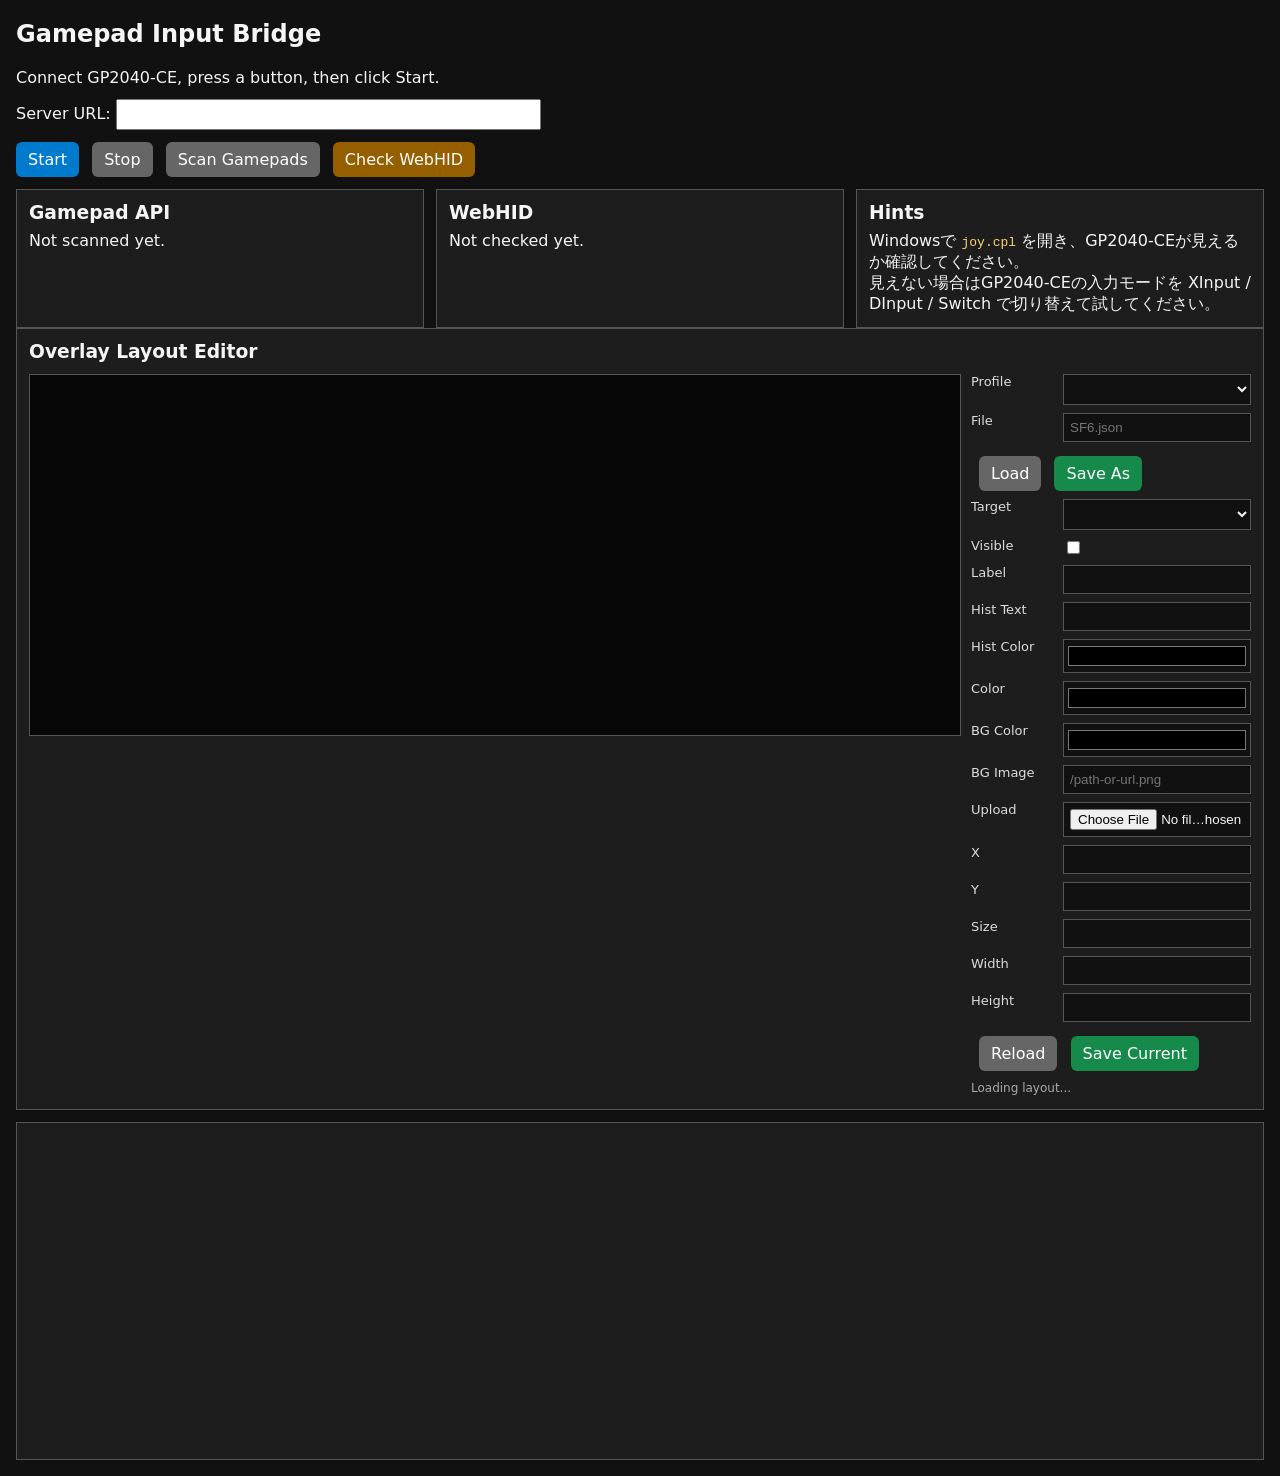
==== web/gamepad/index.html @ 0adef672 "Add Gamepad Input Bridge and Leverless Overlay - Created index.html for Gamepad Input Bridge with UI" ====
<!doctype html>
<html>
<head>
  <meta charset="utf-8">
  <meta name="viewport" content="width=device-width,initial-scale=1">
  <title>Gamepad Input Bridge</title>
  <style>
    body{font-family:system-ui,Arial;margin:16px;background:#111;color:#f5f5f5}
    #status{margin-bottom:12px}
    input{padding:6px}
    .btn{display:inline-block;padding:8px 12px;background:#007ACC;color:#fff;border-radius:6px;text-decoration:none}
    .btn.secondary{background:#666;margin-left:8px}
    .btn.warning{background:#955f00;margin-left:8px}
    .btn.success{background:#168a4a;margin-left:8px}
    .grid{display:grid;grid-template-columns:repeat(auto-fit,minmax(280px,1fr));gap:12px;margin-top:12px}
    .panel{border:1px solid #555;background:#1d1d1d;padding:12px}
    .panel h3{margin:0 0 8px}
    .editor{display:grid;grid-template-columns:minmax(360px,1fr) 280px;gap:12px;margin-top:12px}
    .editor svg{width:100%;height:360px;border:1px solid #555;background:#070707;touch-action:none}
    .editor-form{display:grid;grid-template-columns:84px 1fr;gap:8px;align-content:start}
    .editor-form label{color:#ddd;font-size:13px}
    .editor-form input,.editor-form select{box-sizing:border-box;width:100%;padding:6px;background:#111;color:#f5f5f5;border:1px solid #555}
    .editor-form input[type="checkbox"]{width:auto;justify-self:start}
    .editor-form input[type="color"]{height:34px;padding:2px}
    .editor-actions{grid-column:1 / -1;margin-top:6px}
    .editor-note{grid-column:1 / -1;color:#aaa;font-size:12px;line-height:1.5}
    .layout-bg{stroke:rgba(255,255,255,0.55);stroke-width:2}
    .layout-bg.selected,.layout-button.selected{stroke:#22efff;stroke-width:3}
    .layout-button{stroke:rgba(255,255,255,0.82);stroke-width:2;cursor:grab}
    .layout-label{fill:#fff;font-size:7px;font-weight:800;text-anchor:middle;dominant-baseline:central;pointer-events:none}
    pre{height:320px;overflow:auto;border:1px solid #555;margin-top:12px;padding:8px;background:#1d1d1d}
    code{color:#ffd36e}
    @media (max-width: 760px){.editor{grid-template-columns:1fr}.editor svg{height:300px}}
  </style>
</head>
<body>
  <h2>Gamepad Input Bridge</h2>
  <div id="status">Connect GP2040-CE, press a button, then click Start.</div>
  <div>
    <label>Server URL: <input id="server" size="50"></label>
  </div>
  <div style="margin-top:12px">
    <a id="start" class="btn" href="#">Start</a>
    <a id="stop" class="btn secondary" href="#">Stop</a>
    <a id="scan" class="btn secondary" href="#">Scan Gamepads</a>
    <a id="hid" class="btn warning" href="#">Check WebHID</a>
  </div>
  <div class="grid">
    <section class="panel">
      <h3>Gamepad API</h3>
      <div id="gamepads">Not scanned yet.</div>
    </section>
    <section class="panel">
      <h3>WebHID</h3>
      <div id="hid-status">Not checked yet.</div>
    </section>
    <section class="panel">
      <h3>Hints</h3>
      <div>Windowsで <code>joy.cpl</code> を開き、GP2040-CEが見えるか確認してください。</div>
      <div>見えない場合はGP2040-CEの入力モードを XInput / DInput / Switch で切り替えて試してください。</div>
    </section>
  </div>
  <section class="panel">
    <h3>Overlay Layout Editor</h3>
    <div class="editor">
      <svg id="layout-editor" viewBox="0 0 220 160" aria-label="Overlay layout editor"></svg>
      <div class="editor-form">
        <label for="config-profile">Profile</label>
        <select id="config-profile"></select>
        <label for="config-name">File</label>
        <input id="config-name" type="text" placeholder="SF6.json">
        <div class="editor-actions">
          <a id="config-load" class="btn secondary" href="#">Load</a>
          <a id="config-save-as" class="btn success" href="#">Save As</a>
        </div>
        <label for="layout-target">Target</label>
        <select id="layout-target"></select>
        <label for="layout-visible">Visible</label>
        <input id="layout-visible" type="checkbox">
        <label for="layout-label">Label</label>
        <input id="layout-label" type="text">
        <label for="layout-history-label">Hist Text</label>
        <input id="layout-history-label" type="text" maxlength="1">
        <label for="layout-history-color">Hist Color</label>
        <input id="layout-history-color" type="color">
        <label for="layout-color">Color</label>
        <input id="layout-color" type="color">
        <label for="layout-bg-color">BG Color</label>
        <input id="layout-bg-color" type="color">
        <label for="layout-bg-image">BG Image</label>
        <input id="layout-bg-image" type="text" placeholder="/path-or-url.png">
        <label for="layout-bg-upload">Upload</label>
        <input id="layout-bg-upload" type="file" accept="image/*">
        <label for="layout-x">X</label>
        <input id="layout-x" type="number" step="1">
        <label for="layout-y">Y</label>
        <input id="layout-y" type="number" step="1">
        <label for="layout-size">Size</label>
        <input id="layout-size" type="number" step="1">
        <label for="layout-width">Width</label>
        <input id="layout-width" type="number" step="1">
        <label for="layout-height">Height</label>
        <input id="layout-height" type="number" step="1">
        <div class="editor-actions">
          <a id="layout-reload" class="btn secondary" href="#">Reload</a>
          <a id="layout-save" class="btn success" href="#">Save Current</a>
        </div>
        <div id="layout-status" class="editor-note">Loading layout...</div>
      </div>
    </div>
  </section>
  <pre id="log"></pre>
  <script src="/gamepad-static/gamepad.js?v=history-style-1" defer></script>
</body>
</html>
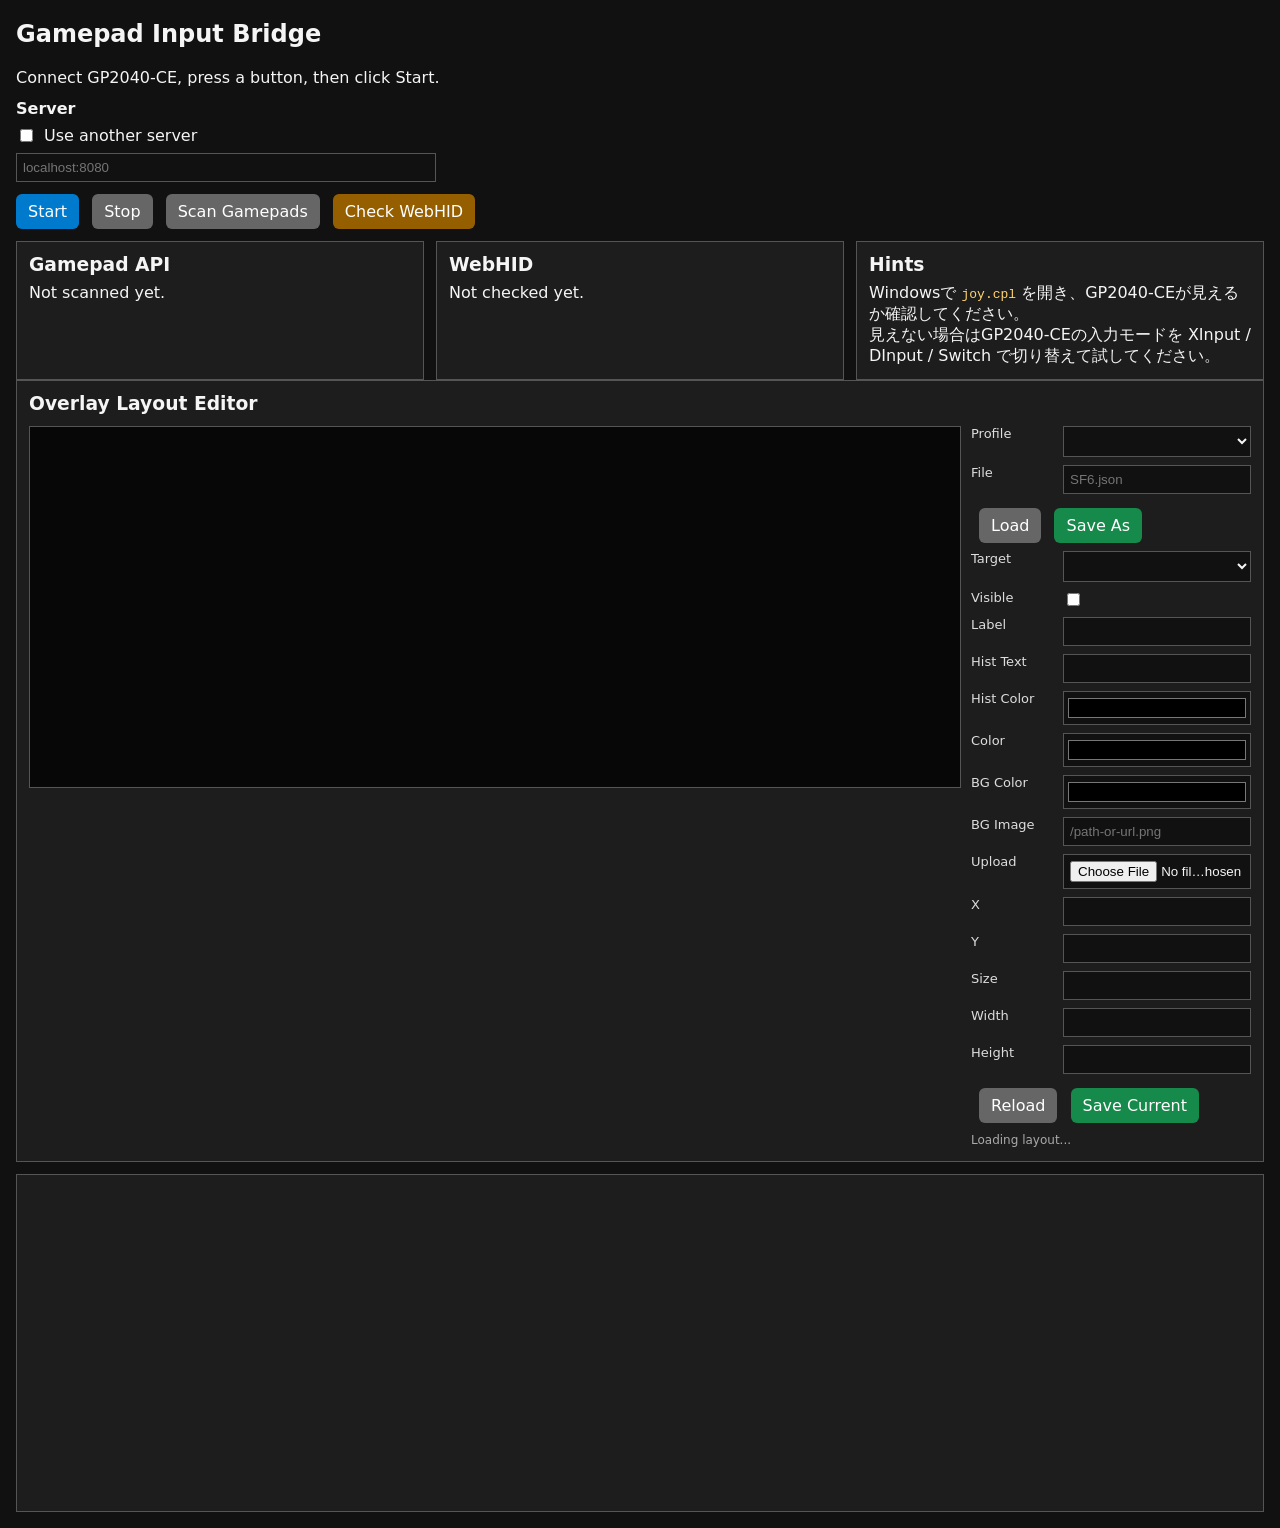
==== commit 7ea739c9: "Add input-cast-client tests, packaging scripts, and enhance server settings - Implement unit tests f" ====
--- a/web/gamepad/index.html
+++ b/web/gamepad/index.html
@@ -4,10 +4,17 @@
   <meta charset="utf-8">
   <meta name="viewport" content="width=device-width,initial-scale=1">
   <title>Gamepad Input Bridge</title>
+  <link rel="icon" href="/assets/icons/favicon-16x16.png" type="image/png" sizes="16x16">
+  <link rel="icon" href="/assets/icons/favicon-32x32.png" type="image/png" sizes="32x32">
+  <link rel="icon" href="/assets/icons/favicon-48x48.png" type="image/png" sizes="48x48">
+  <link rel="apple-touch-icon" href="/assets/icons/icon-256x256.png" sizes="256x256">
   <style>
     body{font-family:system-ui,Arial;margin:16px;background:#111;color:#f5f5f5}
     #status{margin-bottom:12px}
     input{padding:6px}
+    .server-settings{display:grid;gap:8px;margin-top:12px;max-width:420px}
+    .server-settings label{display:flex;align-items:center;gap:8px}
+    .server-settings input[type="text"]{box-sizing:border-box;width:100%;background:#111;color:#f5f5f5;border:1px solid #555}
     .btn{display:inline-block;padding:8px 12px;background:#007ACC;color:#fff;border-radius:6px;text-decoration:none}
     .btn.secondary{background:#666;margin-left:8px}
     .btn.warning{background:#955f00;margin-left:8px}
@@ -36,8 +43,10 @@
 <body>
   <h2>Gamepad Input Bridge</h2>
   <div id="status">Connect GP2040-CE, press a button, then click Start.</div>
-  <div>
-    <label>Server URL: <input id="server" size="50"></label>
+  <div class="server-settings">
+    <strong>Server</strong>
+    <label><input id="custom-server" type="checkbox"> Use another server</label>
+    <input id="server-host" type="text" placeholder="localhost:8080">
   </div>
   <div style="margin-top:12px">
     <a id="start" class="btn" href="#">Start</a>
@@ -80,7 +89,7 @@
         <label for="layout-label">Label</label>
         <input id="layout-label" type="text">
         <label for="layout-history-label">Hist Text</label>
-        <input id="layout-history-label" type="text" maxlength="1">
+        <input id="layout-history-label" type="text" maxlength="2">
         <label for="layout-history-color">Hist Color</label>
         <input id="layout-history-color" type="color">
         <label for="layout-color">Color</label>
@@ -110,6 +119,6 @@
     </div>
   </section>
   <pre id="log"></pre>
-  <script src="/gamepad-static/gamepad.js?v=history-style-1" defer></script>
+  <script src="gamepad-static/gamepad.js?v=base-path-1" defer></script>
 </body>
 </html>
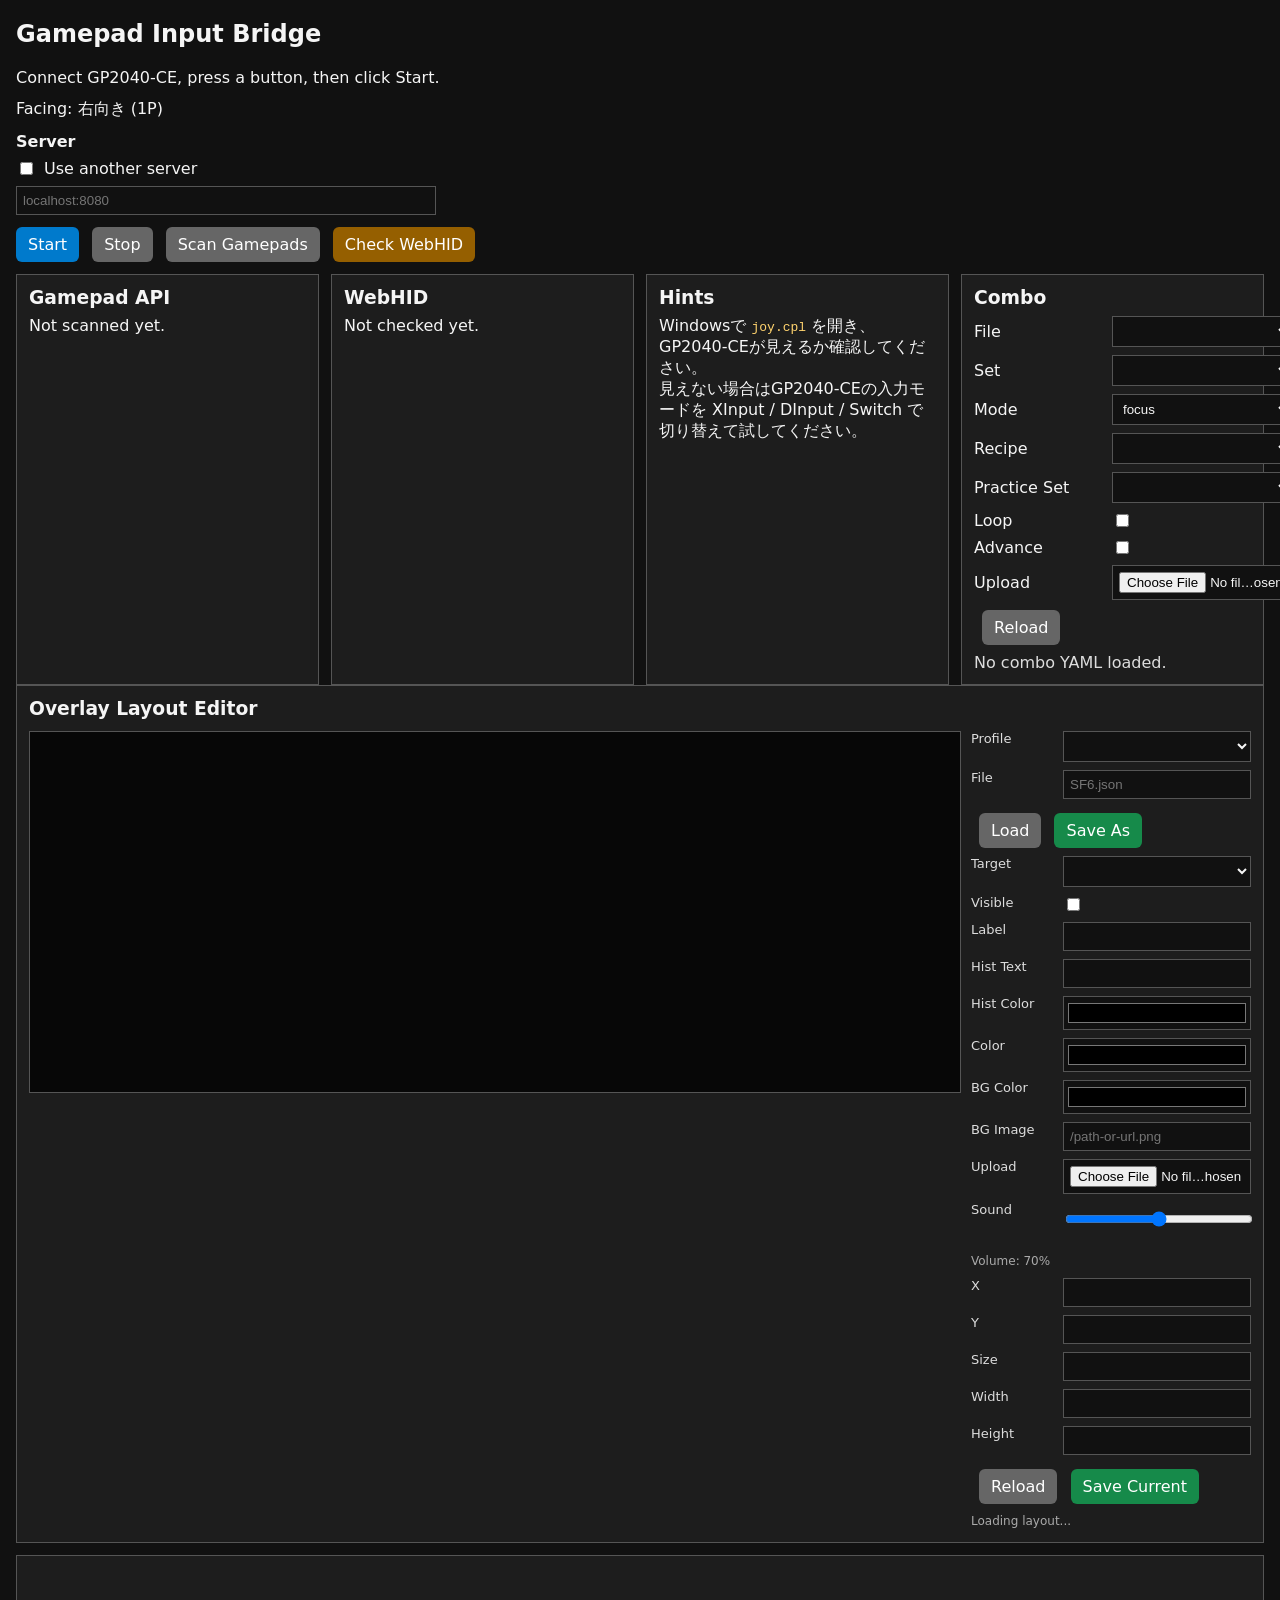
==== commit c189ab4a: "Add unit tests for overlay functionality and enhance CSS styles for combo display - Introduced a com" ====
--- a/web/gamepad/index.html
+++ b/web/gamepad/index.html
@@ -15,6 +15,9 @@
     .server-settings{display:grid;gap:8px;margin-top:12px;max-width:420px}
     .server-settings label{display:flex;align-items:center;gap:8px}
     .server-settings input[type="text"]{box-sizing:border-box;width:100%;background:#111;color:#f5f5f5;border:1px solid #555}
+    .combo-form{display:grid;grid-template-columns:130px minmax(180px,1fr);gap:8px;align-items:center}
+    .combo-form select,.combo-form input[type="file"]{box-sizing:border-box;width:100%;padding:6px;background:#111;color:#f5f5f5;border:1px solid #555}
+    .combo-form input[type="checkbox"]{justify-self:start}
     .btn{display:inline-block;padding:8px 12px;background:#007ACC;color:#fff;border-radius:6px;text-decoration:none}
     .btn.secondary{background:#666;margin-left:8px}
     .btn.warning{background:#955f00;margin-left:8px}
@@ -43,6 +46,7 @@
 <body>
   <h2>Gamepad Input Bridge</h2>
   <div id="status">Connect GP2040-CE, press a button, then click Start.</div>
+  <div id="facing-status">Facing: 右向き (1P)</div>
   <div class="server-settings">
     <strong>Server</strong>
     <label><input id="custom-server" type="checkbox"> Use another server</label>
@@ -67,6 +71,35 @@
       <h3>Hints</h3>
       <div>Windowsで <code>joy.cpl</code> を開き、GP2040-CEが見えるか確認してください。</div>
       <div>見えない場合はGP2040-CEの入力モードを XInput / DInput / Switch で切り替えて試してください。</div>
+    </section>
+    <section class="panel">
+      <h3>Combo</h3>
+      <div class="combo-form">
+        <label for="combo-file">File</label>
+        <select id="combo-file"></select>
+        <label for="combo-set">Set</label>
+        <select id="combo-set"></select>
+        <label for="combo-mode">Mode</label>
+        <select id="combo-mode">
+          <option value="focus">focus</option>
+          <option value="playlist">playlist</option>
+          <option value="auto_detect">auto_detect</option>
+        </select>
+        <label for="combo-recipe">Recipe</label>
+        <select id="combo-recipe"></select>
+        <label for="combo-practice-set">Practice Set</label>
+        <select id="combo-practice-set"></select>
+        <label for="combo-loop">Loop</label>
+        <input id="combo-loop" type="checkbox">
+        <label for="combo-advance">Advance</label>
+        <input id="combo-advance" type="checkbox">
+        <label for="combo-upload">Upload</label>
+        <input id="combo-upload" type="file" accept=".yaml,.yml">
+      </div>
+      <div style="margin-top:10px">
+        <a id="combo-reload" class="btn secondary" href="#">Reload</a>
+      </div>
+      <div id="combo-status" style="margin-top:8px;color:#ddd">No combo YAML loaded.</div>
     </section>
   </div>
   <section class="panel">
@@ -100,6 +133,10 @@
         <input id="layout-bg-image" type="text" placeholder="/path-or-url.png">
         <label for="layout-bg-upload">Upload</label>
         <input id="layout-bg-upload" type="file" accept="image/*">
+        <label for="combo-audio-volume">Sound</label>
+        <input id="combo-audio-volume" type="range" min="0" max="100" step="1">
+        <div></div>
+        <div id="combo-audio-volume-label" class="editor-note">Volume: 70%</div>
         <label for="layout-x">X</label>
         <input id="layout-x" type="number" step="1">
         <label for="layout-y">Y</label>
